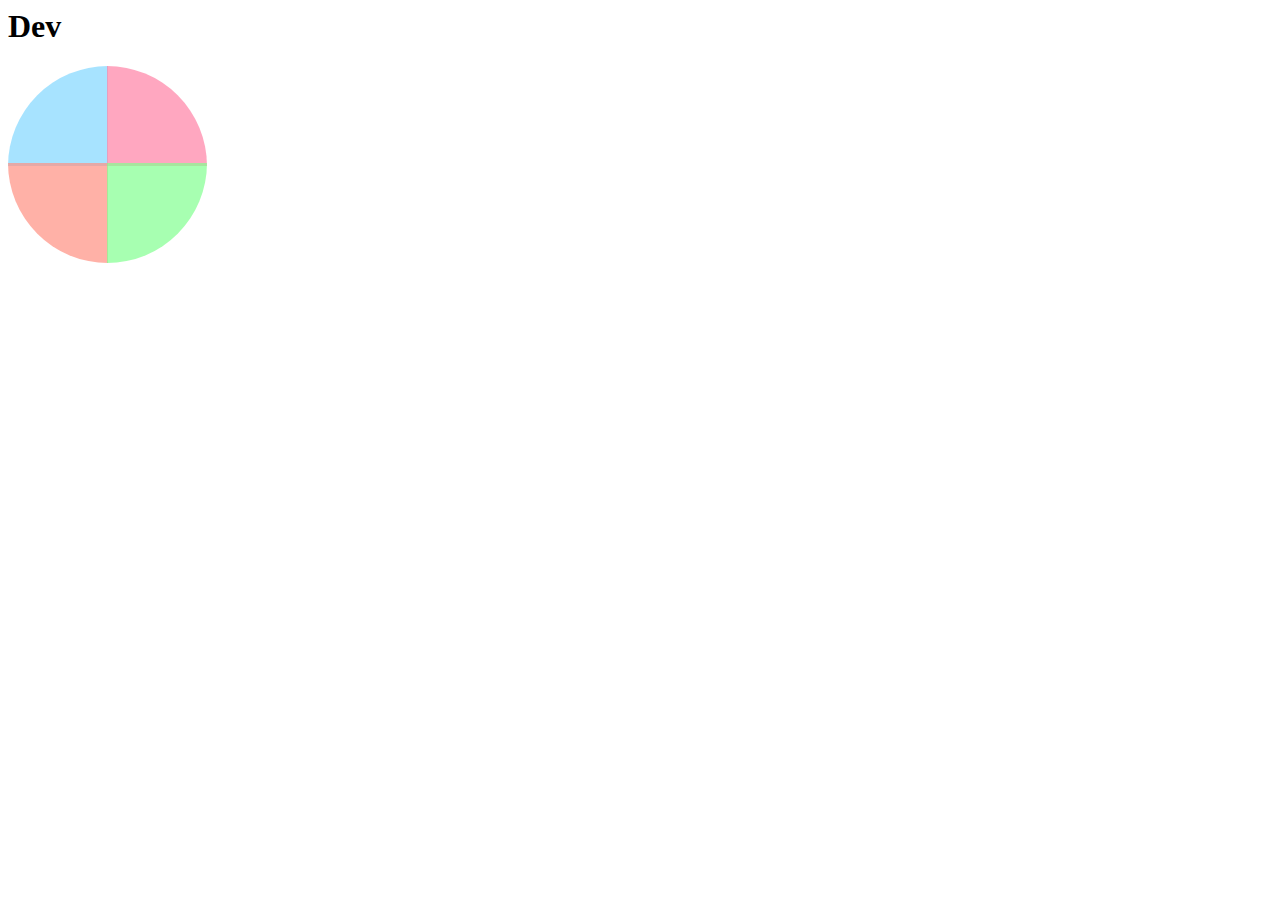
==== docs/index.html @ 46804703 "Update index.html" ====
<html>
<head>
    <title>Home</title>
    <link rel="stylesheet" type="text/css" href="style.css">
</head>
<body>
<h1>Dev</h1>
<div class="top">
    <div class="top-left"></div>
    <div class="top-right"></div>
</div>
<div class="bottom">
    <div class="bottom-left"></div>
    <div class="bottom-right"></div>
</div>
</body>
---- docs/style.css ----
.top-left {
    background: rgba(130, 215, 255, 0.7);
    border-top-left-radius: 100px;
  }
  
  .top-right {
    background: rgba(255, 130, 165, 0.7);
    border-top-right-radius: 100px;
  }
  
  .bottom-right {
    background: rgba(130, 255, 144, 0.7);
    border-bottom-right-radius: 100px;
  }
  
  .bottom-left {
    background: rgba(255, 144, 130, 0.7);
    border-bottom-left-radius: 100px;
  }
  
  .top-left, .top-right, .bottom-right, .bottom-left {
    position: relative;
    width: 100px;
    height: 100px;
    display: inline-block;
  }
  
  .top-right, .bottom-right {
    left: -5px;
  }
  
  .bottom-right, .bottom-left {
    top: -7px;
  }
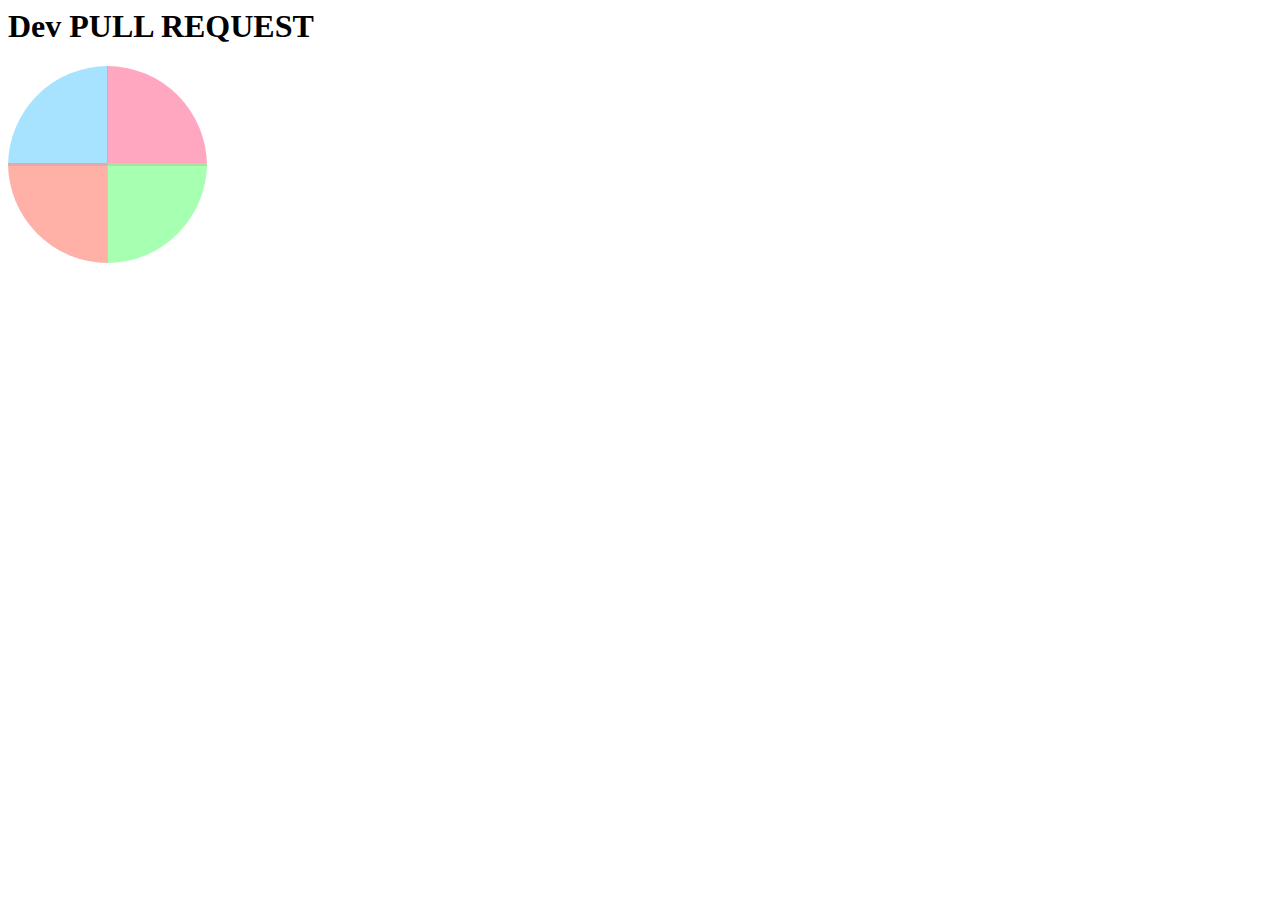
==== commit 0fd49372: "Update index.html" ====
--- a/docs/index.html
+++ b/docs/index.html
@@ -4,7 +4,7 @@
     <link rel="stylesheet" type="text/css" href="style.css">
 </head>
 <body>
-<h1>Dev</h1>
+<h1>Dev PULL REQUEST</h1>
 <div class="top">
     <div class="top-left"></div>
     <div class="top-right"></div>
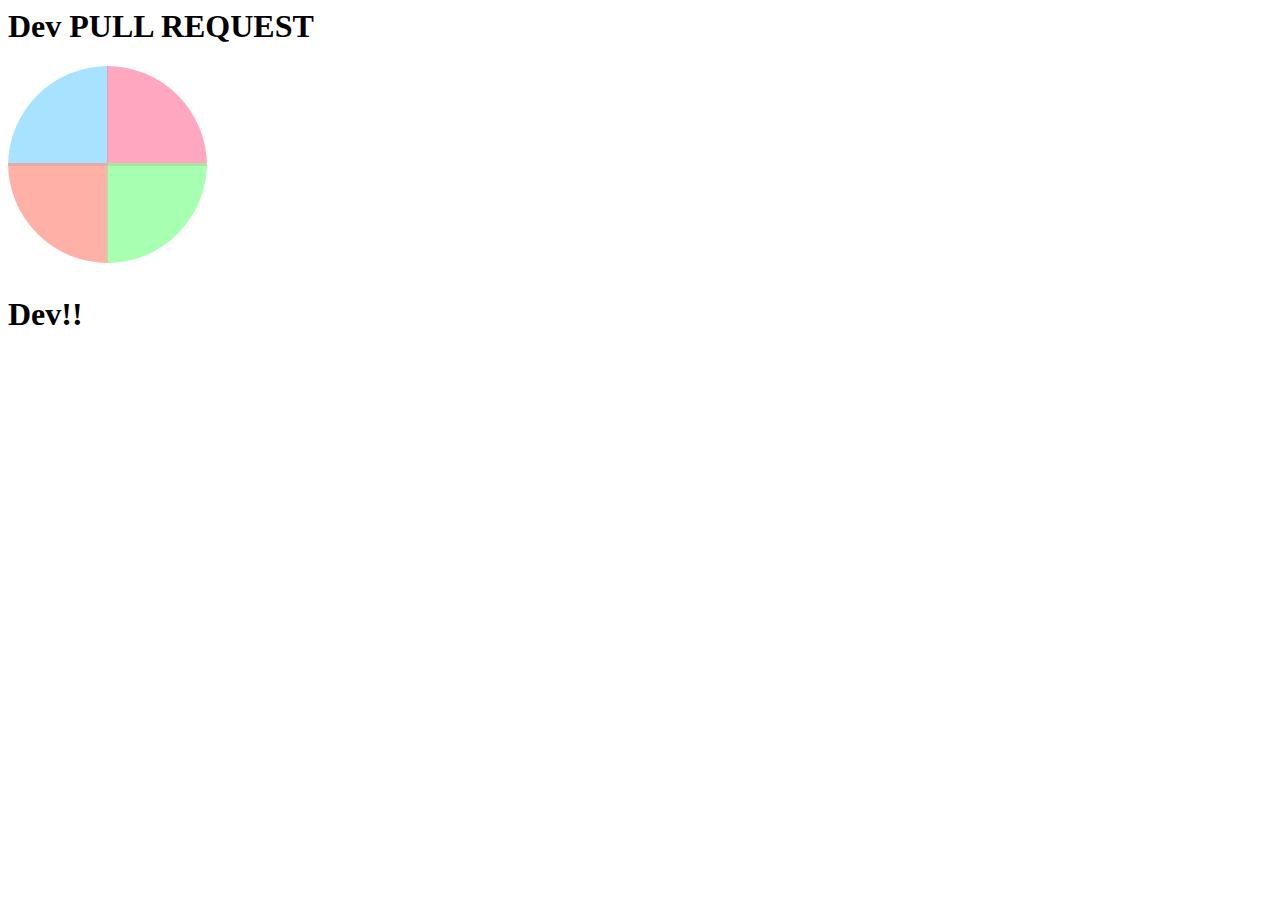
==== commit 769a0d15: "Update index.html" ====
--- a/docs/index.html
+++ b/docs/index.html
@@ -13,4 +13,6 @@
     <div class="bottom-left"></div>
     <div class="bottom-right"></div>
 </div>
+<h1>Dev!!</h1>
 </body> 
+</html>
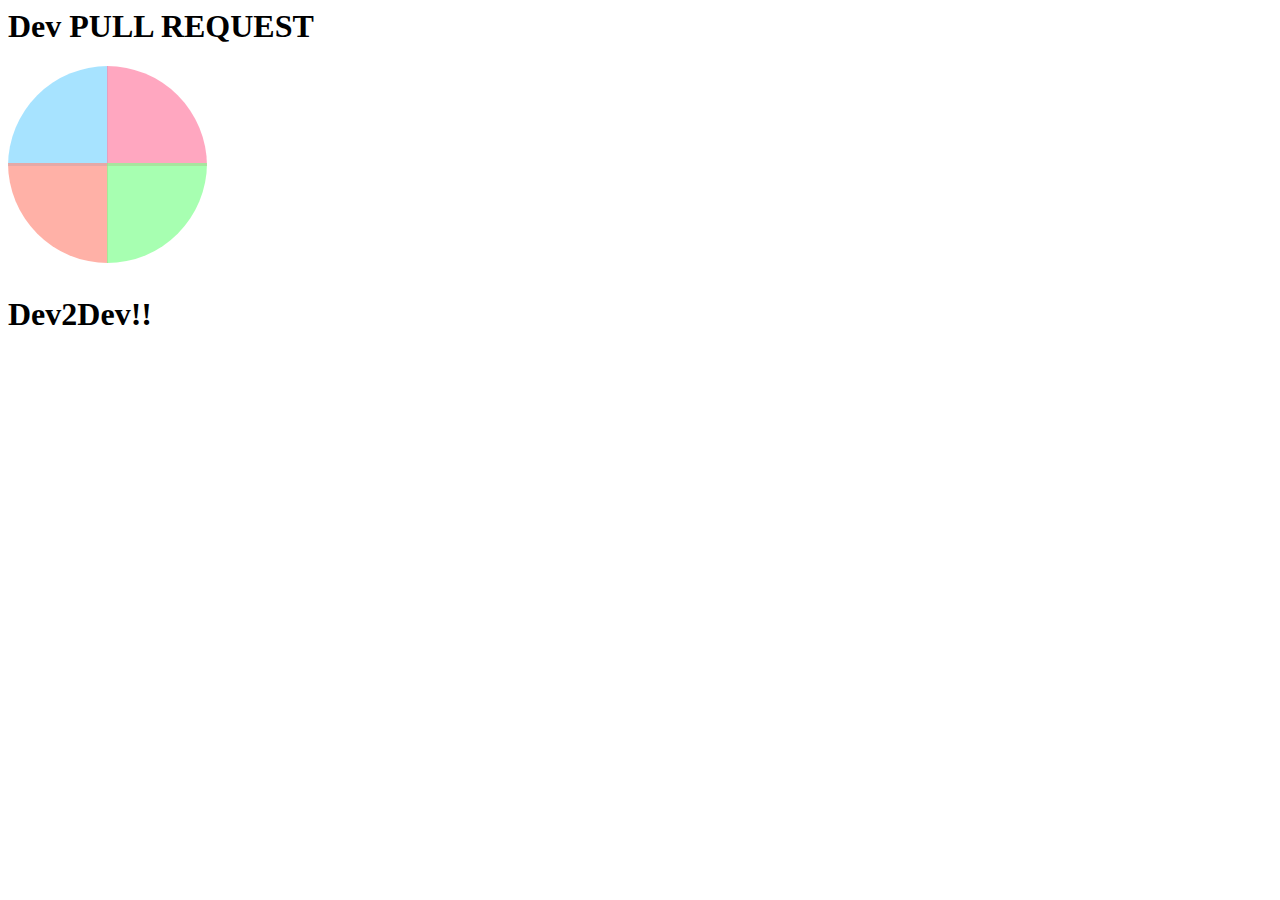
==== commit 7ce31b47: "Update index.html" ====
--- a/docs/index.html
+++ b/docs/index.html
@@ -13,6 +13,6 @@
     <div class="bottom-left"></div>
     <div class="bottom-right"></div>
 </div>
-<h1>Dev!!</h1>
+<h1>Dev2Dev!!</h1>
 </body> 
 </html>
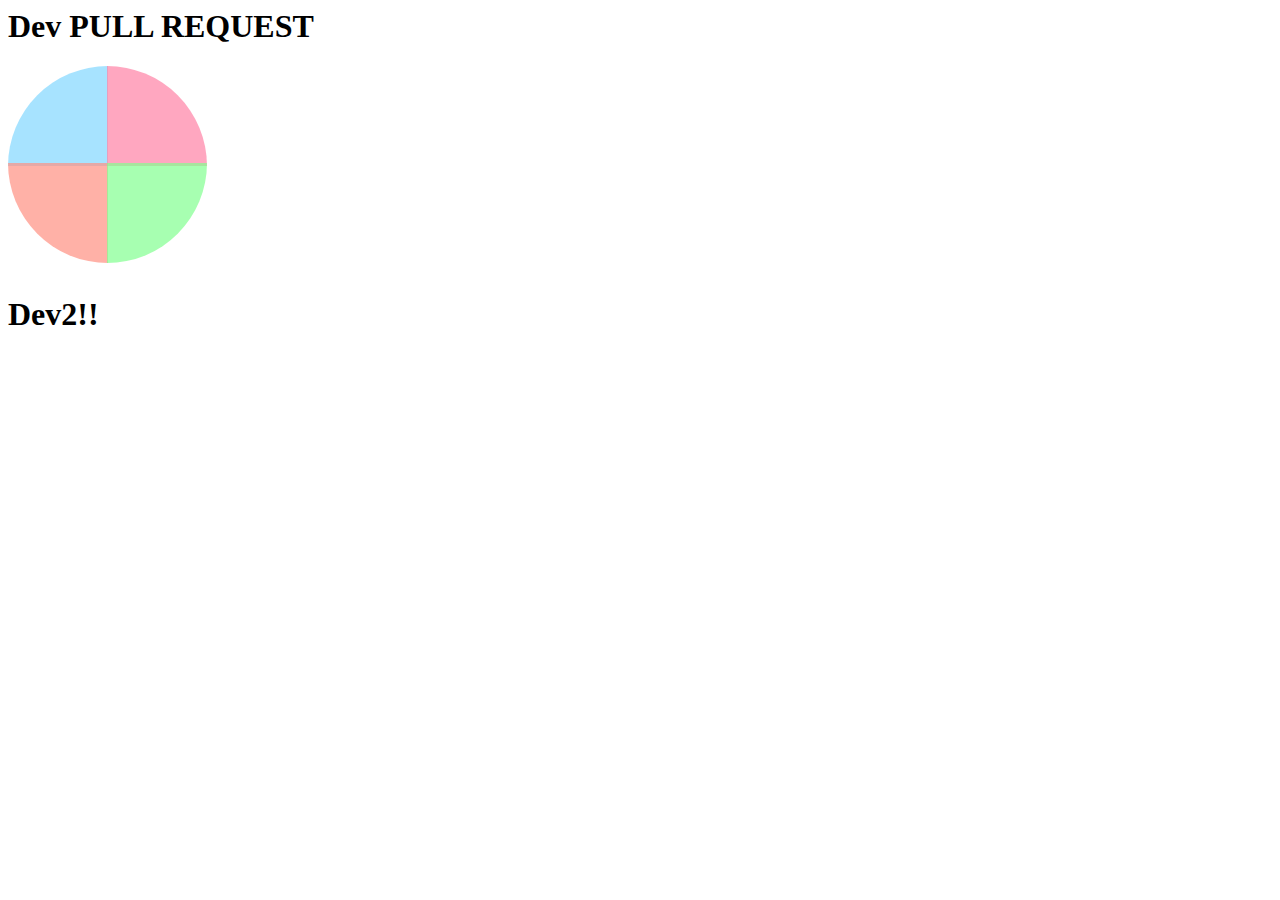
==== commit a6174cd6: "Update index.html" ====
--- a/docs/index.html
+++ b/docs/index.html
@@ -13,6 +13,6 @@
     <div class="bottom-left"></div>
     <div class="bottom-right"></div>
 </div>
-<h1>Dev2Dev!!</h1>
+<h1>Dev2!!</h1>
 </body> 
 </html>
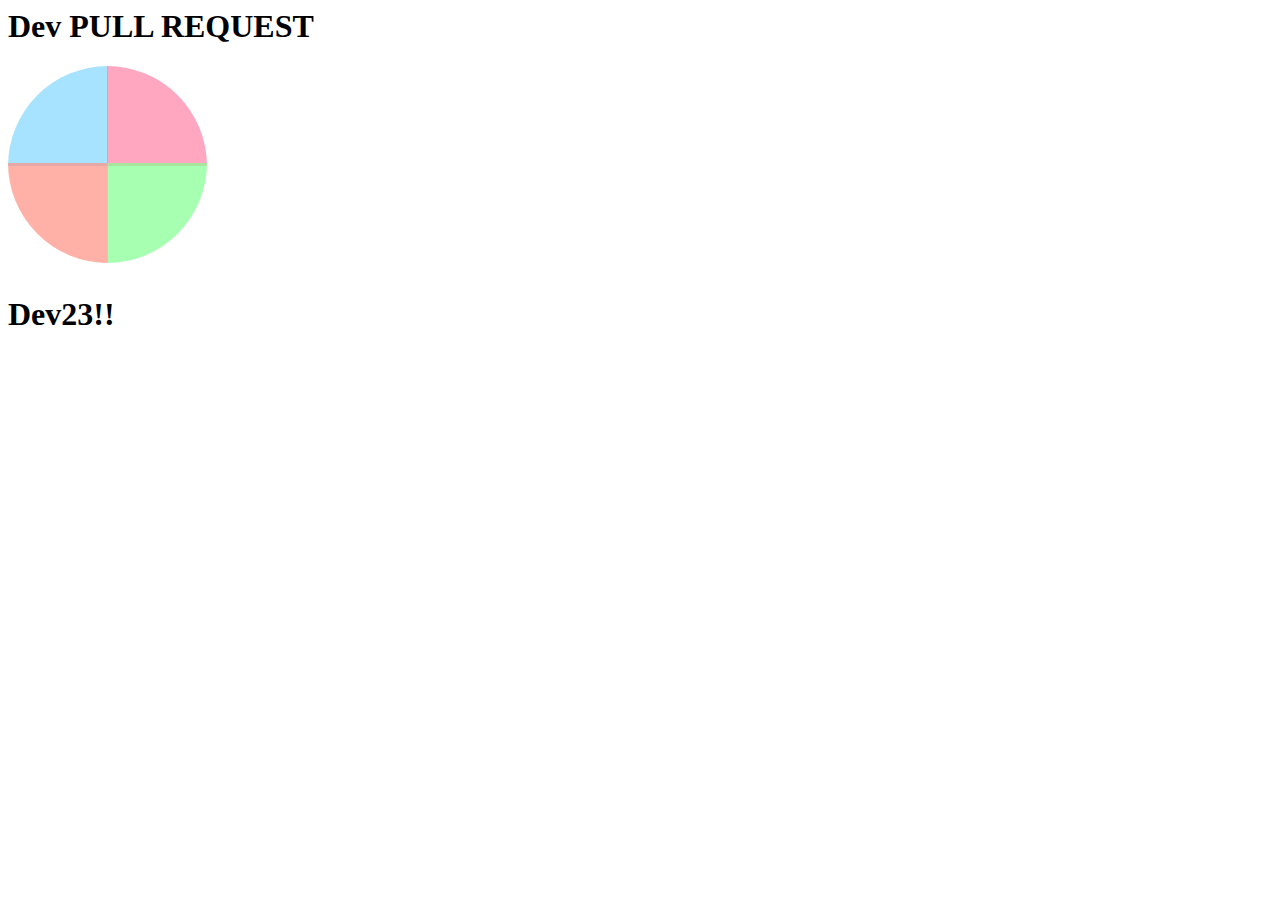
==== commit bf766fb3: "Update index.html" ====
--- a/docs/index.html
+++ b/docs/index.html
@@ -13,6 +13,6 @@
     <div class="bottom-left"></div>
     <div class="bottom-right"></div>
 </div>
-<h1>Dev2!!</h1>
+<h1>Dev23!!</h1>
 </body> 
 </html>
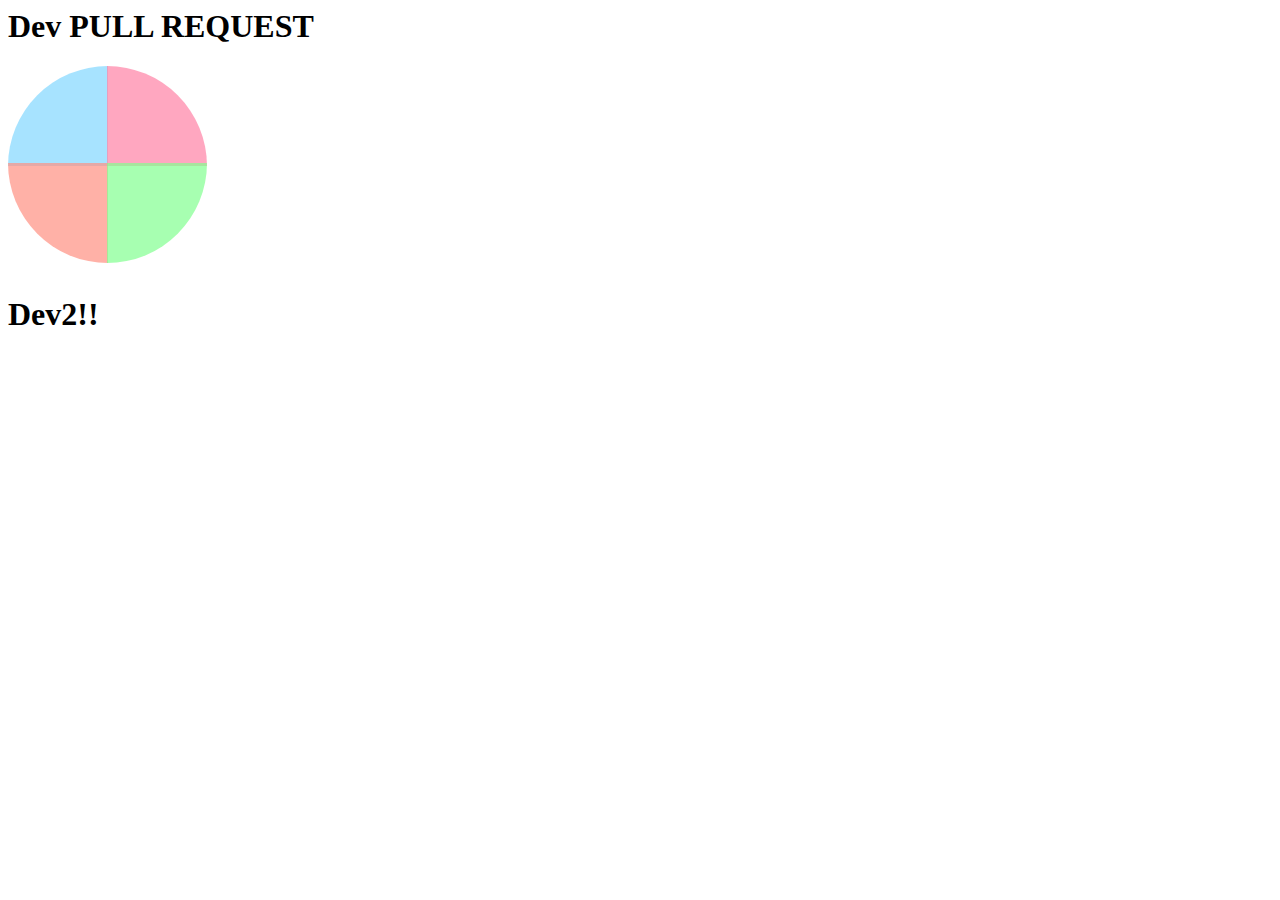
==== commit 3fbe8a91: "Update index.html" ====
--- a/docs/index.html
+++ b/docs/index.html
@@ -13,6 +13,6 @@
     <div class="bottom-left"></div>
     <div class="bottom-right"></div>
 </div>
-<h1>Dev23!!</h1>
+<h1>Dev2!!</h1>
 </body> 
 </html>
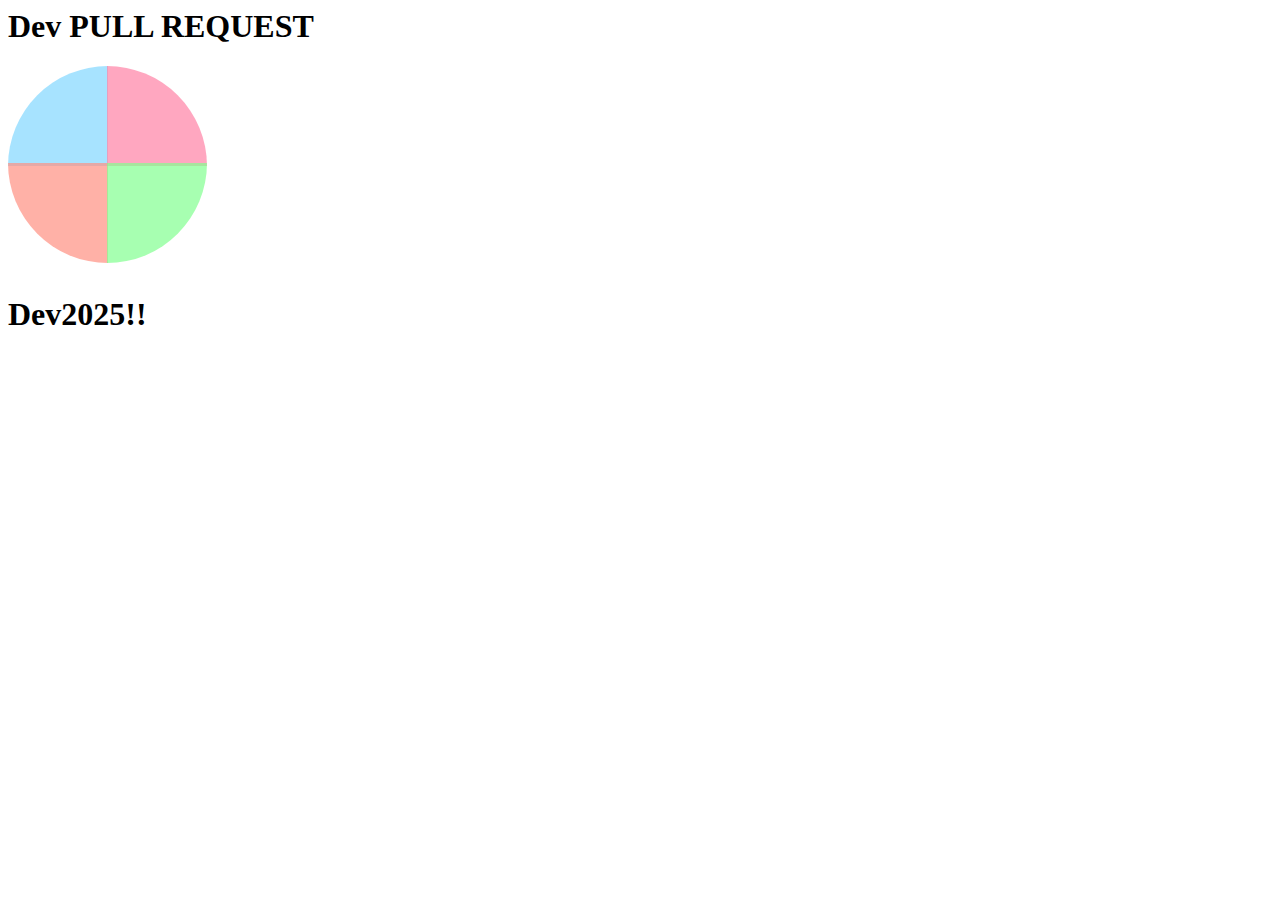
==== commit 2cc36ae7: "Update index.html" ====
--- a/docs/index.html
+++ b/docs/index.html
@@ -13,6 +13,6 @@
     <div class="bottom-left"></div>
     <div class="bottom-right"></div>
 </div>
-<h1>Dev2!!</h1>
+<h1>Dev2025!!</h1>
 </body> 
 </html>
